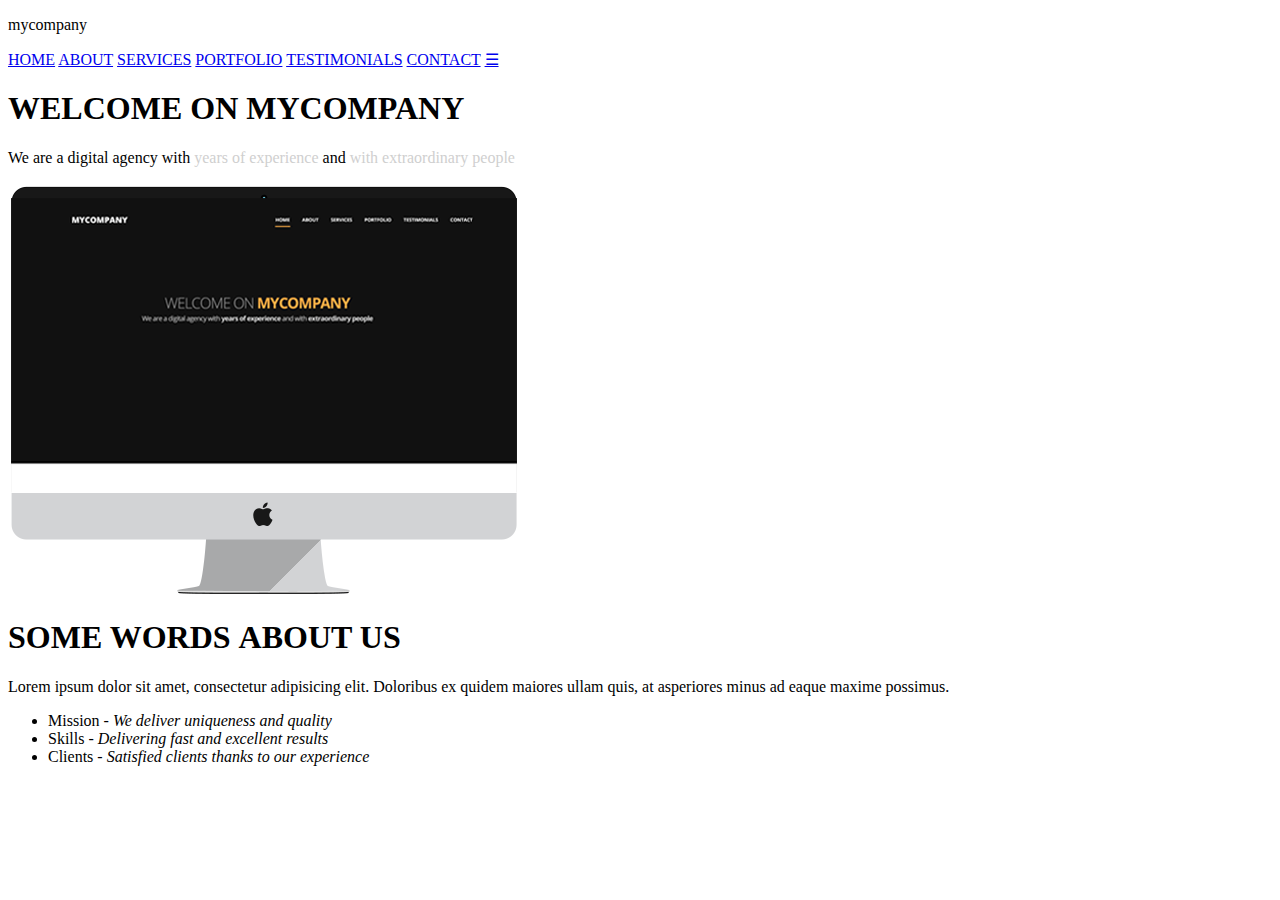
==== index.html @ 51259c94 "Add files via upload" ====
<!DOCTYPE html>
<html lang="en">
<head>
	<meta charset="UTF-8">
	<meta name="viewport" content="width=device-width, initial-scale=1.0">
	<title>MyCompany</title>
	<link rel="stylesheet" type="text/css" href="styl.css">
	<link href="https://fonts.googleapis.com/css2?family=Open+Sans">
</head>
<body>
	<header>
		<div class="header__logo"><p>mycompany</p></div>
		<nav>
			<div class="topnav" id="myTopnav">
				<a href="#">HOME</a>
				<a href="#">ABOUT</a>
				<a href="#">SERVICES</a>
				<a href="#">PORTFOLIO</a>
				<a href="#">TESTIMONIALS</a>
				<a href="#">CONTACT</a>
				<a href="#"id="menu" class="icon">&#9776;</a>
			</div>
		</nav>
	</header>
	<main>
		<div class="main__welcome">
			<h1>WELCOME ON <span class="mycompany">MYCOMPANY</span></h1>
			<p>We are a digital agency with <font color="#cfcfcf" face="bold">years of experience</font> and <font color="#cfcfcf" face="bold">with extraordinary people</font></p>
		</div>
		<div class="wrapper">
			<div class="main__about">
				<div class="about__left">
					<img class="mw-100" src="img/mac.png" alt="mac">
				</div>
				<div class="about__right">
					<h1>SOME WORDS <font face="bold">ABOUT US</font></h1>
					<p>Lorem ipsum dolor sit amet, consectetur adipisicing
					elit. Doloribus ex quidem maiores ullam quis,
					at asperiores minus ad eaque maxime possimus.</p>
					<ul>
						<li><span id="mission">Mission</span> - <i>We deliver uniqueness and quality</i></li>
						<li><span id="mission">Skills</span> - <i>Delivering fast and excellent results</i></li>
						<li><span id="mission">Clients</span> - <i>Satisfied clients thanks to our experience</i></li>
					</ul>
				</div>
			</div>
		</div>






	</main>
	


	<script type="text/javascript" src="scrip.js"></script>
</body>
</html>
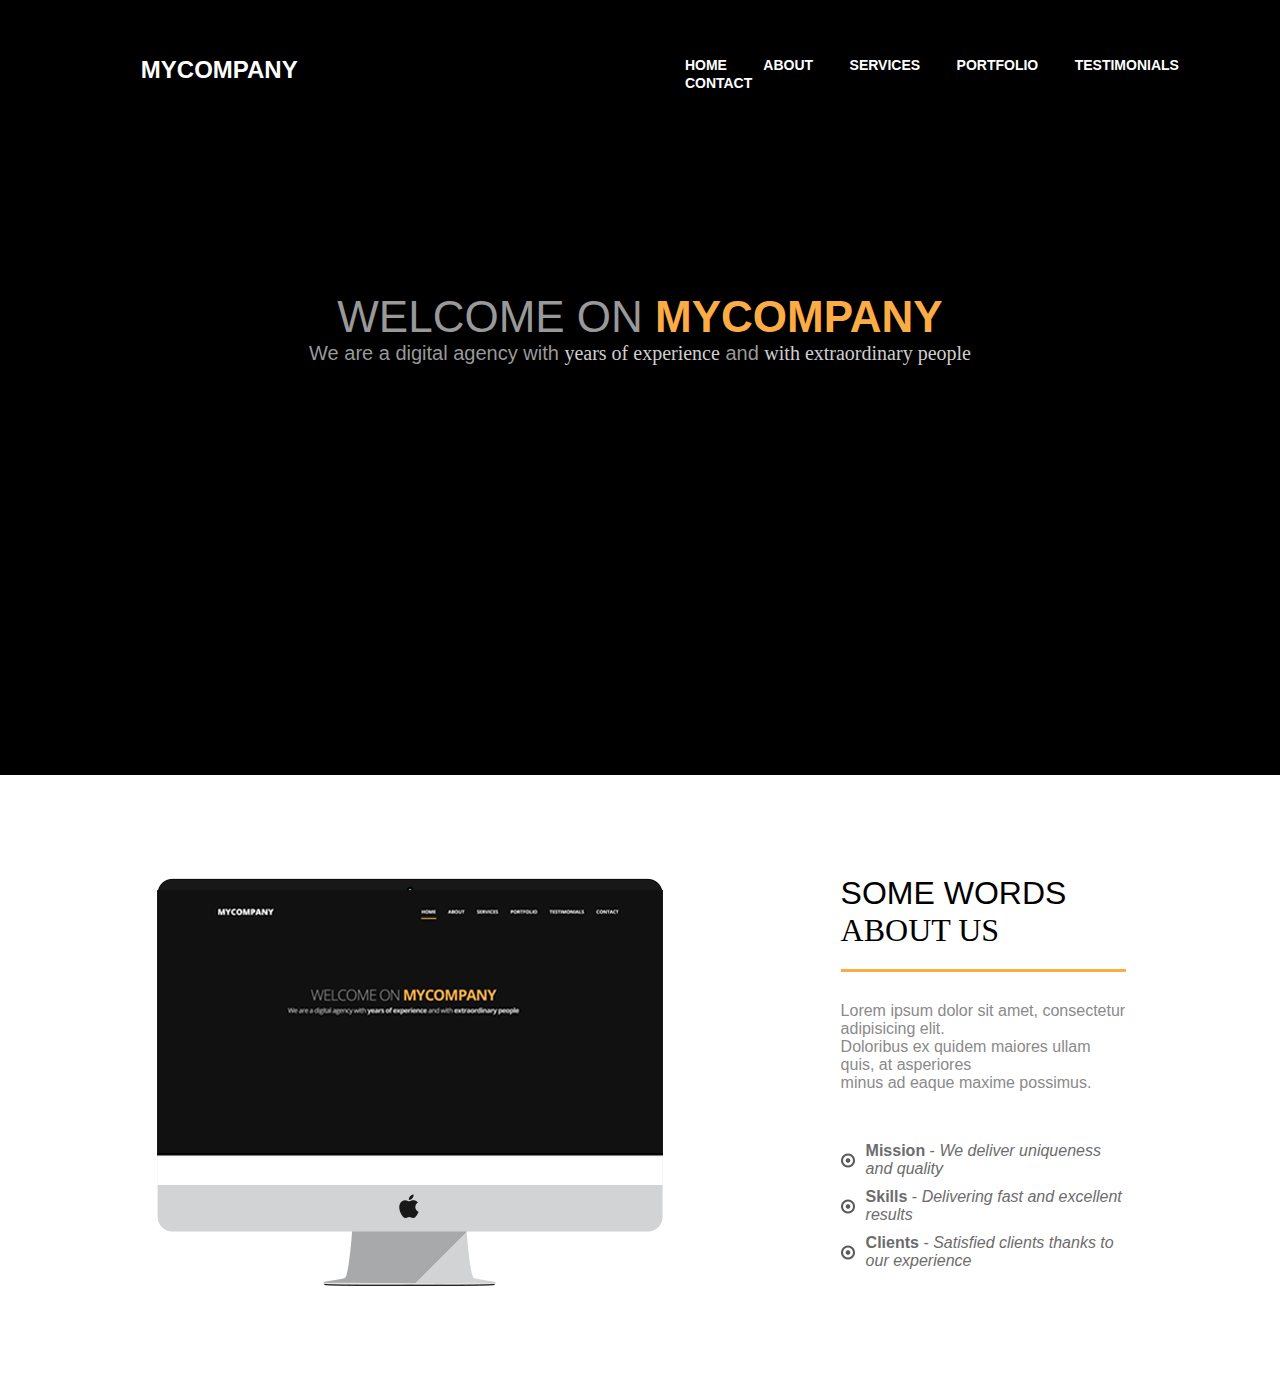
==== commit b350a00b: "Add files via upload" ====
--- a/index.html
+++ b/index.html
@@ -34,9 +34,8 @@
 				</div>
 				<div class="about__right">
 					<h1>SOME WORDS <font face="bold">ABOUT US</font></h1>
-					<p>Lorem ipsum dolor sit amet, consectetur adipisicing
-					elit. Doloribus ex quidem maiores ullam quis,
-					at asperiores minus ad eaque maxime possimus.</p>
+					<p>Lorem ipsum dolor sit amet, consectetur adipisicing elit. <br>Doloribus ex quidem maiores ullam quis,
+					at asperiores <br>minus ad eaque maxime possimus.</p>
 					<ul>
 						<li><span id="mission">Mission</span> - <i>We deliver uniqueness and quality</i></li>
 						<li><span id="mission">Skills</span> - <i>Delivering fast and excellent results</i></li>
--- a/styl.css
+++ b/styl.css
@@ -0,0 +1,186 @@
+*{
+	margin: 0;
+	padding: 0;
+}
+a{
+	text-decoration: none;
+}
+li{
+	list-style: none;
+}
+body{
+	font-family: 'Open Sans', sans-serif;
+}
+header{
+	width: 100%;
+	background: #000;
+	display: flex;
+}
+.header__logo{
+	text-transform: uppercase;
+	color: #fff;
+	font-weight: 800;
+	font-size: 24px;
+	cursor: pointer;
+	margin-top: 56px;
+	margin-left: 11%;
+}
+nav{
+	margin-top: 56px;
+	margin-left: 29%;
+}
+.topnav a{
+	color: #fff;
+	text-align: center;
+	padding: 12px 16px;
+	font-size: 14px;
+	font-weight: bold;
+}
+.topnav a:hover{
+	border-bottom: 3px solid #fcac45;
+}
+.topnav .icon{
+	display: none;
+}
+main{
+	flex-direction: column;
+	width: 100%;
+}
+main .main__welcome{
+	background: #000;
+	text-align: center;
+	padding: 200px 0 410px 0;
+}
+main .main__welcome p{
+	color: #999999;
+	font-size: 20px;
+}
+main .main__welcome h1{
+	color: #999999;
+	font-size: 44px;
+	font-weight: lighter;
+}
+.mycompany{
+	color: #fcac45;
+	font-weight: 900;
+}
+.wrapper{
+	width: 76%;
+	margin: 0 auto;
+}
+main .main__about{
+	display: flex;
+	padding: 100px 0 100px 0;
+}
+.about__right{
+	margin-left: 175px;
+}
+.about__right h1{
+	display: inline-block;
+	border-bottom: 3px solid #fcac45;
+	padding-bottom: 20px;
+	font-weight: 100;
+}
+.about__right p{
+	margin: 30px 0 50px 0;
+	color: #8a8a8a;
+	font-weight: 200;
+}
+.about__right li{
+	background: url(img/mark.png) 0px no-repeat;
+	padding-left: 25px;
+	margin-top: 10px;
+	color: #6c6c6c
+}
+.mv-100{
+	min-width: 100%;
+
+}
+#mission{
+	font-weight: bold;
+}
+.about__right i{
+	font-weight: 100;
+}
+
+
+
+
+
+
+
+
+
+
+
+
+
+@media screen and (max-width: 1151px) {
+	.topnav a{
+		display: none;
+	}
+	.topnav a.icon{
+		float: right;
+		margin-top: -17px;
+		display: block;
+		color: #fff;
+		font-size: 25px;
+	}
+	nav{
+		width: 100%
+	}
+	.topnav.responsive{
+		position: relative;
+		top: 50px;
+		left: -200px;
+	}
+	header .topnav.responsive{
+		height: 340px;
+	}
+	.topnav.responsive a.icon{
+		position: absolute;
+		top: -50px;
+		right: -200px;
+	}
+	.topnav.responsive a{
+		float: none;
+		display: block;
+		text-align: left;
+	}
+
+
+
+
+
+
+
+
+
+
+	main .main__welcome{
+		padding: 50px 0 50px 0;
+	}
+	main .main__welcome p{
+		font-size: 14px;
+	}
+	main .main__welcome h1{
+		font-size: 25px;
+	}
+	.mv-100{
+	max-width: 100%;
+	}
+	.main__about{
+		flex-direction: column;
+	}
+	.about__right{
+		text-align: center;
+		margin-left: 0;
+	}
+	.about__right li{
+		text-align: left;
+	}
+	.about__right h1{
+		font-size: 20px;
+		margin-top: 10px;
+	}
+}